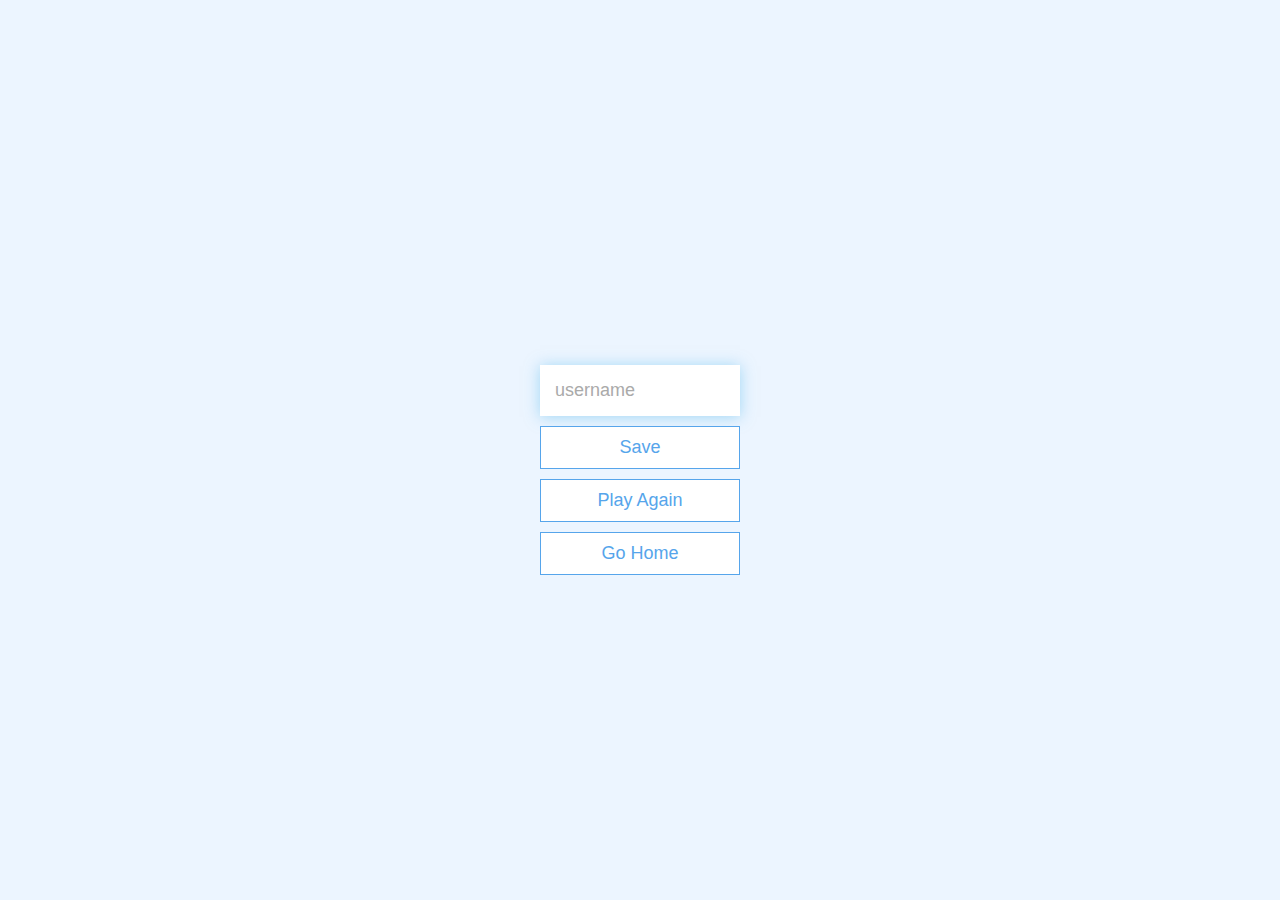
==== end.html @ b18b52b5 "Push v1" ====
<!DOCTYPE html>
<html lang="en">
  <head>
    <meta charset="UTF-8" />
    <meta name="viewport" content="width=device-width, initial-scale=1.0" />
    <link rel="stylesheet" type="text/css" href="index.css" />
    <link rel="stylesheet" type="text/css" href="end.css" />
    <title>Congrats!</title>
  </head>
  <body>
    <div class="container">
      <div id="end" class="flex-center flex-column">
        <h1 id="finalScore"></h1>
        <form>
          <input
            type="text"
            name="username"
            id="username"
            placeholder="username"
          />
          <button
            type="submit"
            class="btn"
            id="saveScoreBtn"
            onclick="saveHighScore(event)"
            disabled
          >
            Save
          </button>
        </form>
        <a class="btn" href="./game.html">Play Again</a>
        <a class="btn" href="/">Go Home</a>
      </div>
    </div>
    <script src="end.js"></script>
  </body>
</html>
---- index.css ----
:root {
  background-color: #ecf5ff;
  font-size: 62.5%;
}
* {
  box-sizing: border-box;
  font-family: Arial, Helvetica, sans-serif;
  margin: 0;
  padding: 0;
  color: #333;
}

h1,
h2,
h3,
h4 {
  margin-bottom: 1rem;
}
h1 {
  font-size: 5.4rem;
  color: #56a5eb;
  margin-bottom: 5rem;
}
h1 > span {
  font-size: 2.4rem;
  font-weight: 500;
}
h2 {
  font-size: 4.2rem;
  margin-bottom: 4rem;
  font-weight: 700;
}
h3 {
  font-size: 2.8rem;
  font-weight: 500;
}

/* HTML START */

.container {
  width: 100vw;
  height: 100vh;
  display: flex;
  justify-content: center;
  align-items: center;
  max-width: 80rem;
  margin: 0 auto;
  padding: 2rem;
}
.container > * {
  width: 100%;
}
.flex-column {
  display: flex;
  flex-direction: column;
}
.flex-center {
  justify-content: center;
  align-items: center;
}
.justify-center {
  justify-content: center;
}
.text-center {
  text-align: center;
}
.hidden {
  display: none;
}

/* BUTTONS */

.btn {
  font-size: 1.8rem;
  padding: 1rem 0;
  width: 20rem;
  text-align: center;
  border: 0.1rem solid #56a5eb;
  margin-bottom: 1rem;
  text-decoration: none;
  color: #56a5eb;
  background-color: white;
}
.btn:hover {
  cursor: pointer;
  box-shadow: 0 0.4rem 1.4rem 0 rgba(86, 185, 235, 0.5);
  transform: translateY(-0.1rem);
  transition: transform 150ms;
}
.btn[disabled]:hover {
  cursor: not-allowed;
  box-shadow: none;
  transform: none;
}

/* FORM */

form {
  width: 100%;
  display: flex;
  flex-direction: column;
  align-items: center;
}
input {
  margin-bottom: 1rem;
  width: 20rem;
  padding: 1.5rem;
  font-size: 1.8rem;
  border: none;
  box-shadow: 0 0.1rem 1.4rem 0 rgba(86, 185, 235, 0.5);
}
input::placeholder {
  color: #aaa;
}
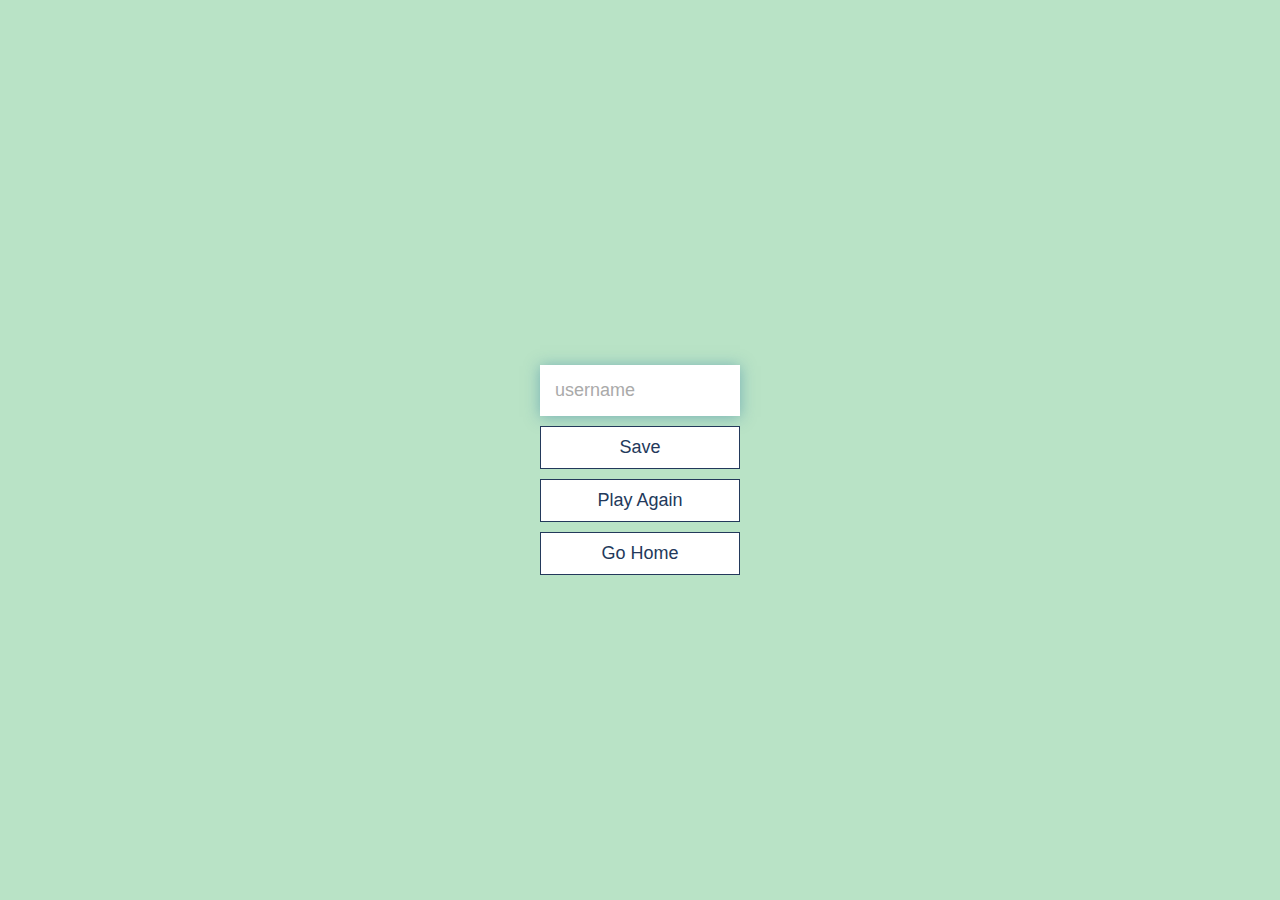
==== commit 53ffae19: "Final Push" ====
--- a/end.html
+++ b/end.html
@@ -4,7 +4,6 @@
     <meta charset="UTF-8" />
     <meta name="viewport" content="width=device-width, initial-scale=1.0" />
     <link rel="stylesheet" type="text/css" href="index.css" />
-    <link rel="stylesheet" type="text/css" href="end.css" />
     <title>Congrats!</title>
   </head>
   <body>
--- a/index.css
+++ b/index.css
@@ -1,5 +1,5 @@
 :root {
-  background-color: #ecf5ff;
+  background-color: #b9e3c6;
   font-size: 62.5%;
 }
 * {
@@ -18,7 +18,7 @@
 }
 h1 {
   font-size: 5.4rem;
-  color: #56a5eb;
+  color: #23395b;
   margin-bottom: 5rem;
 }
 h1 > span {
@@ -75,15 +75,15 @@
   padding: 1rem 0;
   width: 20rem;
   text-align: center;
-  border: 0.1rem solid #56a5eb;
+  border: 0.1rem solid #23395b;
   margin-bottom: 1rem;
   text-decoration: none;
-  color: #56a5eb;
+  color: #23395b;
   background-color: white;
 }
 .btn:hover {
   cursor: pointer;
-  box-shadow: 0 0.4rem 1.4rem 0 rgba(86, 185, 235, 0.5);
+  box-shadow: 0 0.4rem 1.4rem 0 rgba(52, 126, 163, 0.5);
   transform: translateY(-0.1rem);
   transition: transform 150ms;
 }
@@ -107,7 +107,7 @@
   padding: 1.5rem;
   font-size: 1.8rem;
   border: none;
-  box-shadow: 0 0.1rem 1.4rem 0 rgba(86, 185, 235, 0.5);
+  box-shadow: 0 0.1rem 1.4rem 0 rgba(52, 126, 163, 0.5);
 }
 input::placeholder {
   color: #aaa;
